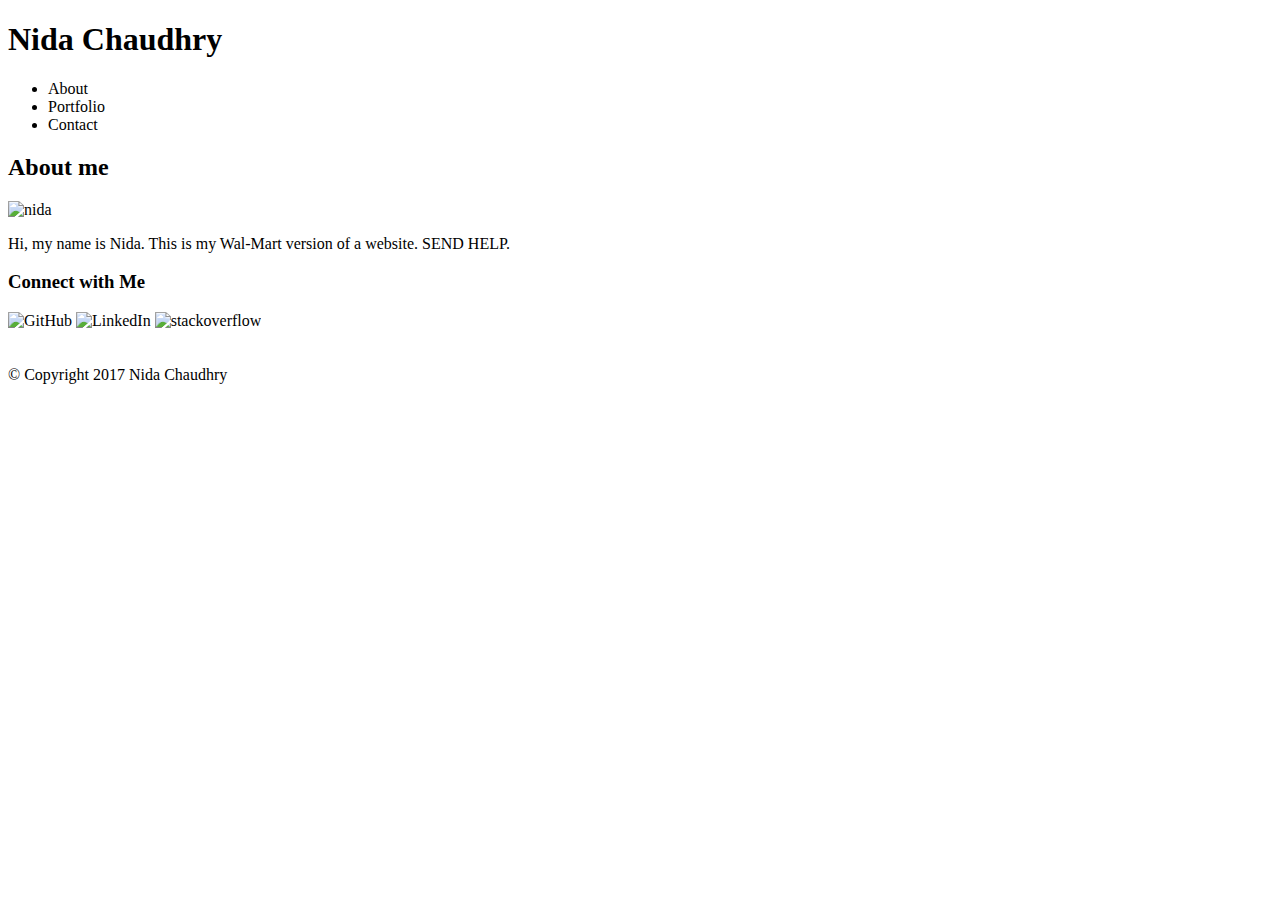
==== index.html @ 5374c0f6 "git@github.com:nida7163/basic-portfolio.git" ====
<!DOCTYPE html>
<html>

<body>
<!-- Linking CSS -->
	<link rel="stylesheet" type="text/css" href="C:\Users\nchaudhry\Desktop\Class\basic-portfolio\assets\css\style.css">
	<link rel="stylesheet" type="text/css" href="C:\Users\nchaudhry\Desktop\Class\basic-portfolio\assets\css\reset.css">


<title>Nida Chaudhry</title>


		<header>
			<h1>Nida Chaudhry</h1>
		
			<nav>
				<ul>
					  <li id="h" class="about.html">About</li>
					  <li id="h" class="portfolio.html">Portfolio</li>
					  <li id="h" class="contact.html">Contact</li>
				</ul>
			</nav>
		</header>


<!-- Content starts here --> 	
<div id=content>
<h2>About me</h2>
	<p><img src="assets/images/profilepic.png" width="100px" height="170px" alt="nida"></p>

			<p>
				Hi, my name is Nida. This is my Wal-Mart version of a website. SEND HELP.
			</p></div>


	<div id="connect">
					<h3>Connect with Me</h3>
					<img src="assets/images/github.png" width="40px" height="40px" alt="GitHub">
					<img src="assets/images/linkedin.png" width="40px" height="40px" alt="LinkedIn">
					<img src="assets/images/stackoverflow.png" width="40px" height="40px" alt="stackoverflow">
	</div>
<!-- Content Ends Here -->	


<!-- Begin Footer -->
	<div id="footer">
			<br>
			<br>
	 © Copyright 2017 Nida Chaudhry
	</div>
<!-- End Footer -->

</body>
</html>
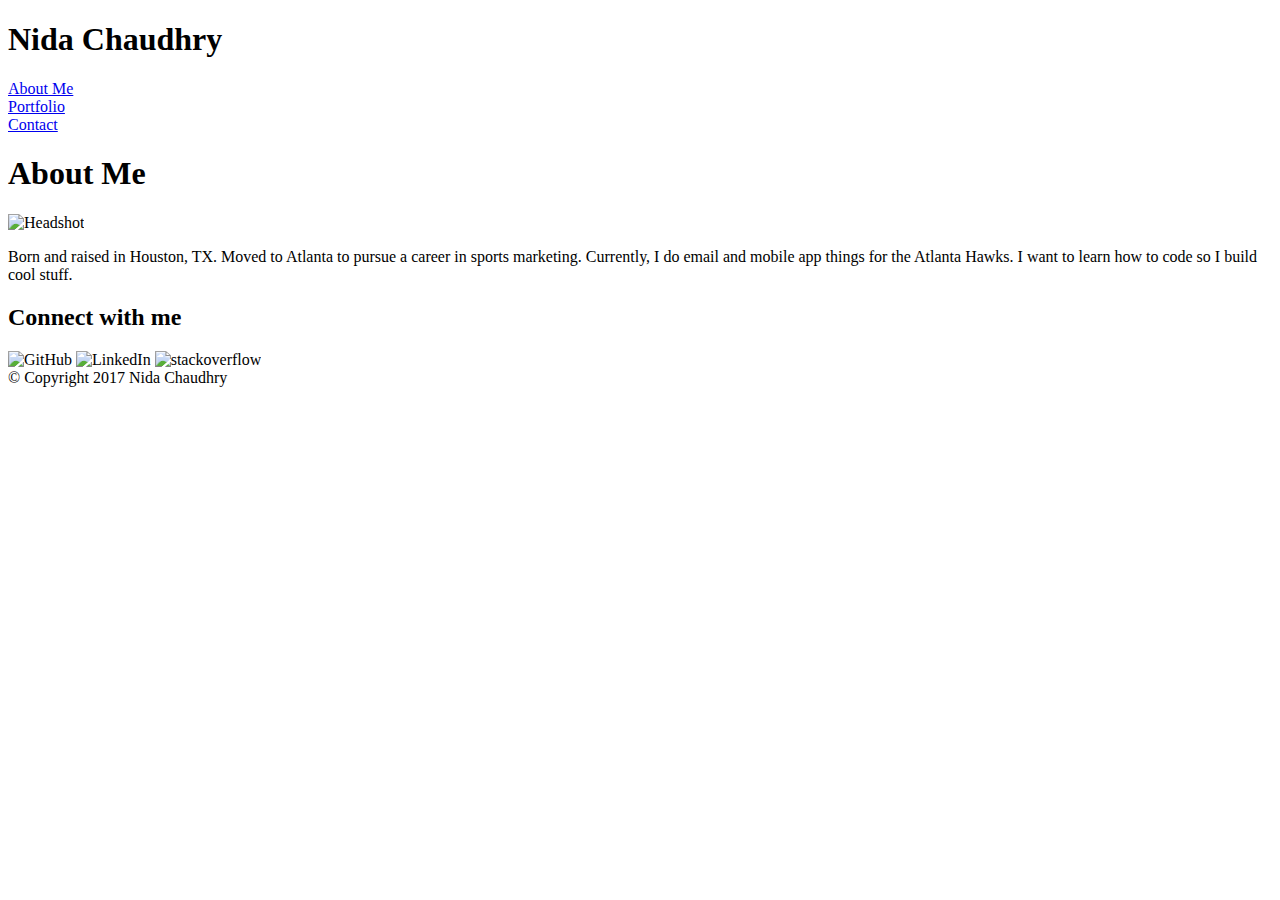
==== commit c01bff52: "git@github.com:nida7163/basic-portfolio.git" ====
--- a/index.html
+++ b/index.html
@@ -2,50 +2,64 @@
 <html>
 
 <body>
+
 <!-- Linking CSS -->
+
 	<link rel="stylesheet" type="text/css" href="C:\Users\nchaudhry\Desktop\Class\basic-portfolio\assets\css\style.css">
 	<link rel="stylesheet" type="text/css" href="C:\Users\nchaudhry\Desktop\Class\basic-portfolio\assets\css\reset.css">
 
+<!-- Header Begins -->
 
 <title>Nida Chaudhry</title>
 
+  <div class="wrapper">
+        <nav class="navbar">
+            <div class="navcontainer left">
+                <div class="navbar-item"> 
+                    <h1>Nida Chaudhry</h1>
+                </div>
+            </div>
+            <div class="navcontainer right">
+                <div class="navbar-item">
+                    <a href="index.html">About Me</a>
+                </div>
+                <div class="navbar-item">
+                    <a href="portfolio.html">Portfolio</a>
+                </div>
+                <div class="navbar-item">
+                    <a href="contact.html">Contact</a>
+                </div>
+            </div>
+        </nav>
+<!-- Header Ends -->
 
-		<header>
-			<h1>Nida Chaudhry</h1>
-		
-			<nav>
-				<ul>
-					  <li id="h" class="about.html">About</li>
-					  <li id="h" class="portfolio.html">Portfolio</li>
-					  <li id="h" class="contact.html">Contact</li>
-				</ul>
-			</nav>
-		</header>
+<!-- Content Begins Here -->
+        <div class="container">
+            <div class="content">
+                <h1>About Me</h1>
+                <img src="assets/images/profilepic.png" width="100px" height="170px" alt="Headshot" class="headshot">
+                <div class="text">
+                    <p>Born and raised in Houston, TX. Moved to Atlanta to pursue a career in sports marketing. Currently, I do email and mobile app things for the Atlanta Hawks. I want to learn how to code so I build cool stuff.</p>
+                </div>
+            </div>
+<!-- Content Ends Here -->	
 
-
-<!-- Content starts here --> 	
-<div id=content>
-<h2>About me</h2>
-	<p><img src="assets/images/profilepic.png" width="100px" height="170px" alt="nida"></p>
-
-			<p>
-				Hi, my name is Nida. This is my Wal-Mart version of a website. SEND HELP.
-			</p></div>
-
-
-	<div id="connect">
-					<h3>Connect with Me</h3>
-					<img src="assets/images/github.png" width="40px" height="40px" alt="GitHub">
+<!-- Connect With Me Sidebar Beings Here -->	  
+            <div class="sidebar">
+                <h2>Connect with me</h2>
+                <div>
+                 	<img src="assets/images/github.png" width="40px" height="40px" alt="GitHub">
 					<img src="assets/images/linkedin.png" width="40px" height="40px" alt="LinkedIn">
 					<img src="assets/images/stackoverflow.png" width="40px" height="40px" alt="stackoverflow">
-	</div>
-<!-- Content Ends Here -->	
+            </div>
+        </div>
+    </div>
+  </div>
+<!-- Connect With Me Sidebar Ends Here -->
 
 
 <!-- Begin Footer -->
-	<div id="footer">
-			<br>
-			<br>
+	<div class=footer>
 	 © Copyright 2017 Nida Chaudhry
 	</div>
 <!-- End Footer -->
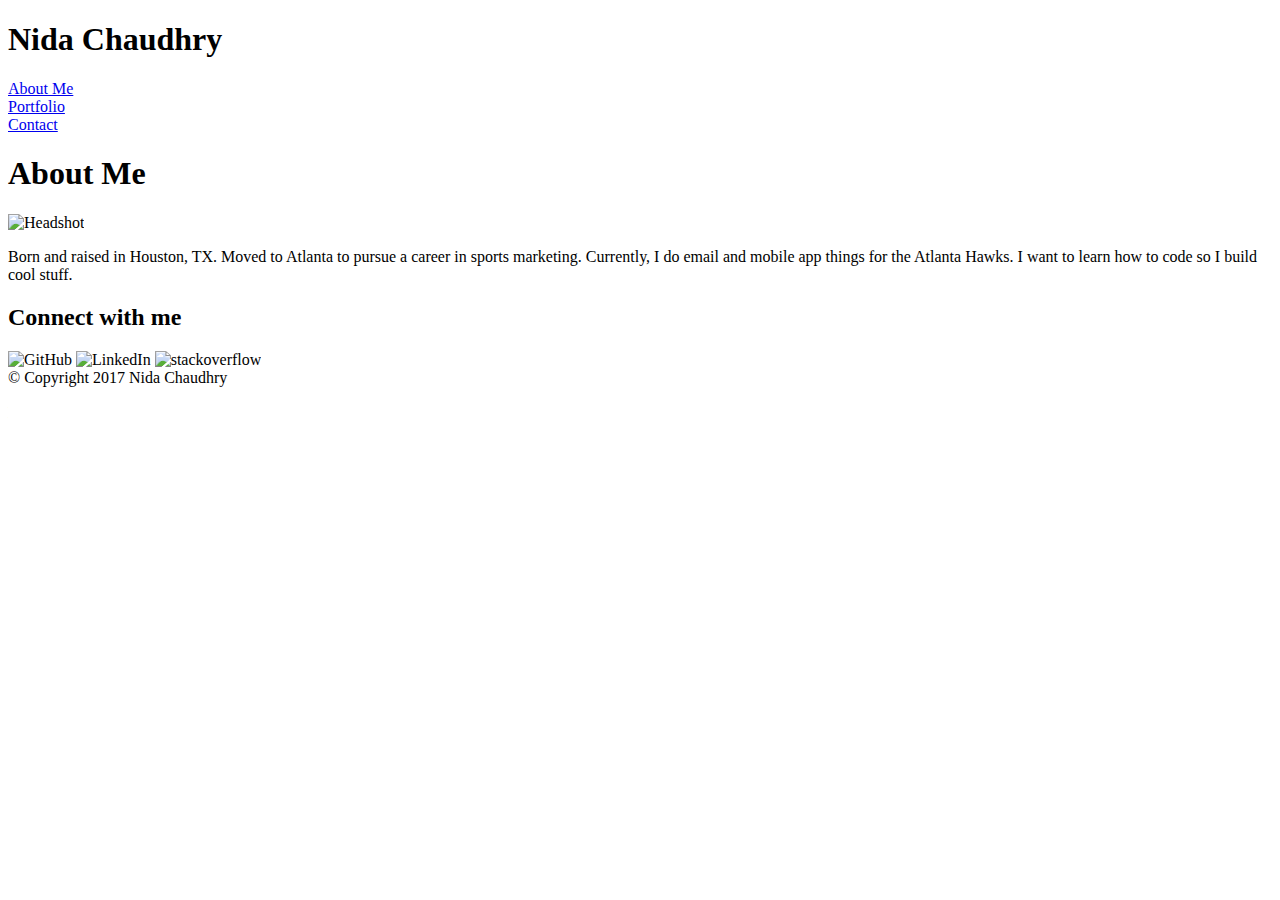
==== commit 5edc4fd8: "Initial commit" ====
--- a/index.html
+++ b/index.html
@@ -9,7 +9,6 @@
 	<link rel="stylesheet" type="text/css" href="C:\Users\nchaudhry\Desktop\Class\basic-portfolio\assets\css\reset.css">
 
 <!-- Header Begins -->
-
 <title>Nida Chaudhry</title>
 
   <div class="wrapper">
@@ -53,15 +52,14 @@
 					<img src="assets/images/stackoverflow.png" width="40px" height="40px" alt="stackoverflow">
             </div>
         </div>
-    </div>
-  </div>
+      </div>
 <!-- Connect With Me Sidebar Ends Here -->
 
 
 <!-- Begin Footer -->
-	<div class=footer>
+	<footer>
 	 © Copyright 2017 Nida Chaudhry
-	</div>
+	</footer>
 <!-- End Footer -->
 
 </body>
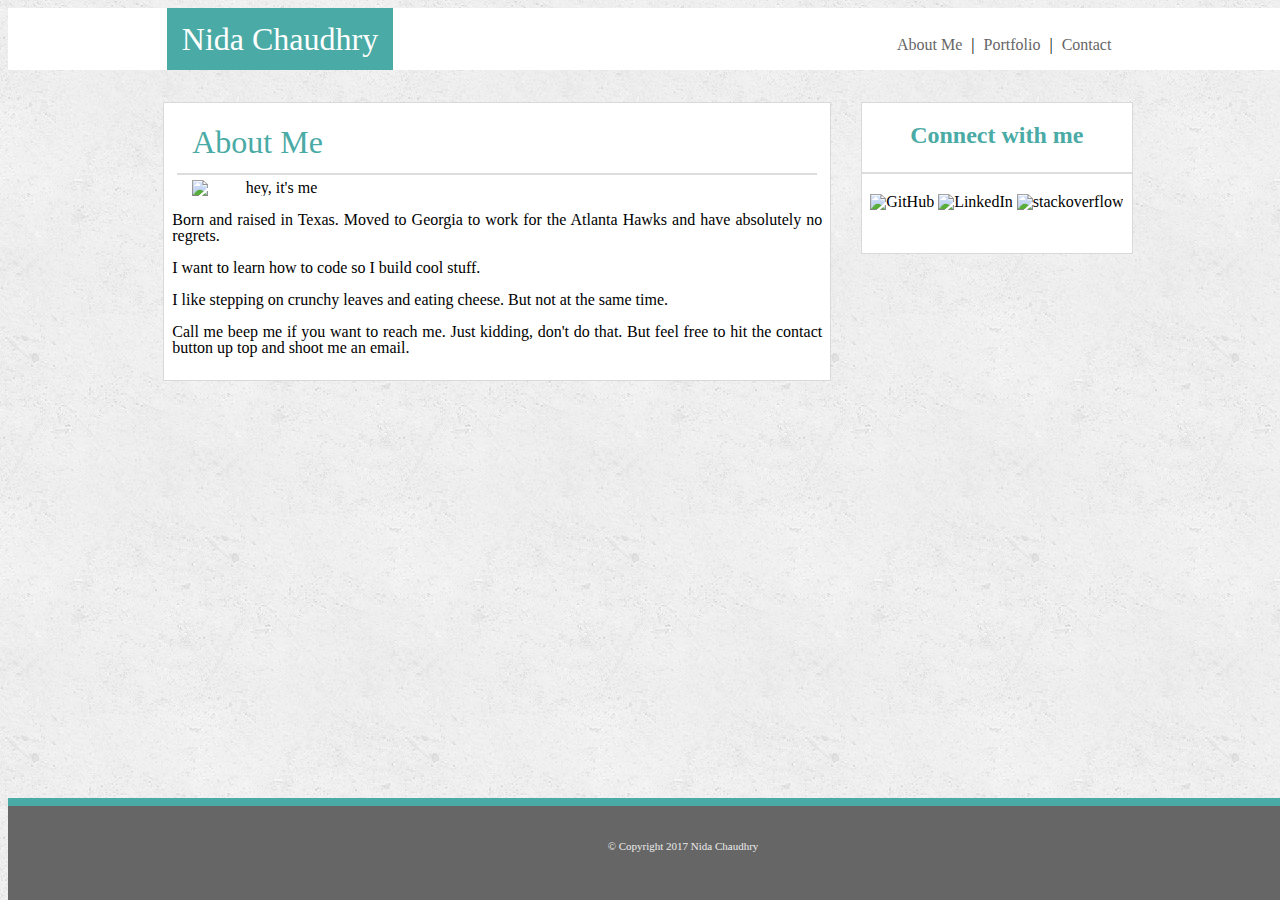
==== commit 59f96a19: "Initial commit" ====
--- a/index.html
+++ b/index.html
@@ -5,8 +5,8 @@
 
 <!-- Linking CSS -->
 
-	<link rel="stylesheet" type="text/css" href="C:\Users\nchaudhry\Desktop\Class\basic-portfolio\assets\css\style.css">
-	<link rel="stylesheet" type="text/css" href="C:\Users\nchaudhry\Desktop\Class\basic-portfolio\assets\css\reset.css">
+	<link rel="stylesheet" type="text/css" href="assets\css\style.css">
+	<link rel="stylesheet" type="text/css" href="assets\css\reset.css">
 
 <!-- Header Begins -->
 <title>Nida Chaudhry</title>
@@ -20,10 +20,10 @@
             </div>
             <div class="navcontainer right">
                 <div class="navbar-item">
-                    <a href="index.html">About Me</a>
+                    <a href="index.html">About Me</a> | 
                 </div>
                 <div class="navbar-item">
-                    <a href="portfolio.html">Portfolio</a>
+                    <a href="portfolio.html">Portfolio</a> | 
                 </div>
                 <div class="navbar-item">
                     <a href="contact.html">Contact</a>
@@ -36,9 +36,13 @@
         <div class="container">
             <div class="content">
                 <h1>About Me</h1>
-                <img src="assets/images/profilepic.png" width="100px" height="170px" alt="Headshot" class="headshot">
+                <img src="assets/images/profilepic.png" align="top" hspace="20" alt="hey, it's me" class="headshot" >
                 <div class="text">
-                    <p>Born and raised in Houston, TX. Moved to Atlanta to pursue a career in sports marketing. Currently, I do email and mobile app things for the Atlanta Hawks. I want to learn how to code so I build cool stuff.</p>
+                	<br>
+                    <p>Born and raised in Texas. Moved to Georgia to work for the Atlanta Hawks and have absolutely no regrets. </p>
+                    <p>I want to learn how to code so I build cool stuff.</p>
+					<p>I like stepping on crunchy leaves and eating cheese. But not at the same time. </p>
+                    <p>Call me beep me if you want to reach me. Just kidding, don't do that. But feel free to hit the contact button up top and shoot me an email.</p>
                 </div>
             </div>
 <!-- Content Ends Here -->	
